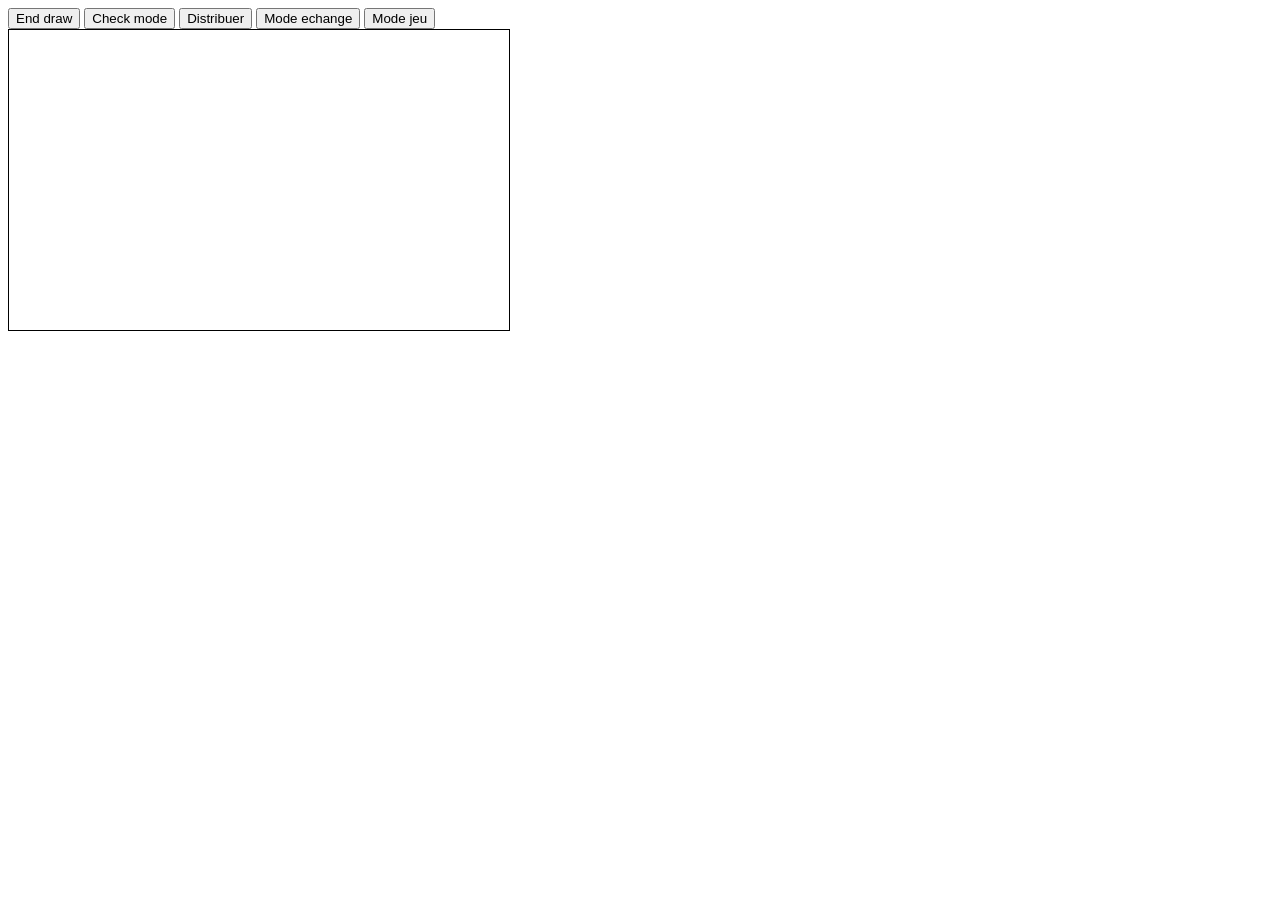
==== poc.html @ 80189a47 "Refactoring JS (graphics), correct connection to game, begin treat message" ====
<html>

<head>
<script type="text/javascript" src="lib/jquery-1.11.0.min.js"></script>
<script type="text/javascript" src="js/card.js"></script>
<script type="text/javascript" src="js/tichu.js"></script>
<script type="text/javascript" src="js/player.js"></script>
<script type="text/javascript" src="js/CombinaisonsValidator.js"></script>
</head>

<body>

<button id="end">End draw</button>

<button id="checkMode">Check mode</button>

<button onclick="CardManager.distribute()">Distribuer</button>
<button onclick="Game.enableSwapMode()">Mode echange</button>
<button onclick="Game.enablePlayMode()">Mode jeu</button>

<br/>
<canvas id="canvas" width="500" height="300" style="border:solid 1px black"></canvas>

<div id="actions"></div>

<script>
$('#end').click(function(){stopDraw();});

$('#checkMode').click(function(){setCheckMode();});

function setCheckMode(){
	$('#canvas').get(0).addEventListener('mousedown',changeState,false);
}

var interval = null;
var canvas = $('#canvas').get(0).getContext('2d');

var move = false;
function runDraw(){
	interval = setInterval(function(){refreshDraw();},50);
}

function stopDraw(){
	clearInterval(interval);
}




var cards = new Array();

function changeState(e){
	var x = e.clientX - $('#canvas').offset().left;
	var y = e.clientY - $('#canvas').offset().top;
	var card = findCardsContains(x,y);
	
	if(card != null){
		if(card.checked){
			card.checked = false;
			card.y+=10;
		}
		else{
			card.checked = true;
			card.y-=10;
		}
	}
}





var Actions = {
	div:$('#actions'),
	create:function(actions){
		this.empty();
		actions.forEach(function(action){
			var button = $('<button>' + action.name + '</button>');
			button.bind('click',action.fct);
			this.div.append(button);
		},this);
	},
	empty:function(){
		this.div.empty()
	}
}

var EventHelper = {
	getPosition:function(e){
		var x = e.clientX - $('#canvas').offset().left;
		var y = e.clientY - $('#canvas').offset().top + $('body').scrollTop();
		return {x:x,y:y};
	}
}

var Game = {
	enableSwapMode:function(){
		// Display the position card
		var boxes = [];
		boxes.push(new BoxCard(150,120,35,50));
		boxes.push(new BoxCard(200,100,35,50));
		boxes.push(new BoxCard(250,120,35,50));
		boxes.forEach(function(b){ComponentManager.add(b);});		
		
		this.swapMouseController.enable(boxes);		
		Actions.create([{name:"Echanger",fct:function(){Game.disableSwapMode();}}]);
	},
	disableSwapMode:function(){
		// Proceed to swap
		var boxes = this.swapMouseController.boxes;
		var check = boxes.every(function(b){return b.card!=null;});
		if(!check){
			alert("impossible, choose one card for each");
			return;
		}
		var swapCards = {left:boxes[0].card.card,center:boxes[1].card.card,right:boxes[2].card.card};
		boxes.forEach(function(b){
			ComponentManager.remove(b);
		});
		this.swapMouseController.disable();
		
		this.enablePlayMode();		
	},
	/* Can select the card */
	enablePlayMode:function(){
		this.playMouseController.enable();
	},
	playMouseController:{
		cards:[],
		disable:function(){
			$('#canvas').unbind('mousedown.play');
		},
		enable:function(){
			var _self = this;
			$('#canvas').bind('mousedown.play',function(e){_self._down(e);});
		},
		_down:function(e){
			var coords = EventHelper.getPosition(e);
			var card = CardManager.findSelectCards(PlayerManager.joueur,coords.x,coords.y);
			if(card == null){return;}
			this._checkCard(card);
		}
		,_checkCard:function(card){
			card.checked = !card.checked;
			if(card.checked){
				this.cards.push(card);
			}
			else{
				var pos = this.cards.indexOf(card);
				if(pos!=-1){
					this.cards.splice(pos,1);
				}
			}
			var _self = this;
			if(this.cards.length){
				Actions.create([{
					name:"Jouer",
					fct:function(){
						var cards = _self.cards.map(function(c){return c.card;});
						console.log(CombinaisonsValidator.detect(cards));
					}
				}]);
			}else{
				Actions.empty();
			}
		}		
	},
	swapMouseController:{
		moving:false,
		card:null,
		boxes:null,
		disable:function(){
			this.boxes = null;
			$('#canvas').unbind('mousemove.swap');
			$('#canvas').unbind('mouseup.swap');
			$('#canvas').unbind('mousedown.swap');
		},
		enable:function(boxes){
			this.boxes = boxes;
			var _self = this;			
			$('#canvas').bind('mousemove.swap',function(e){_self.move(e);});
			$('#canvas').bind('mouseup.swap',function(e){_self.up(e);});
			$('#canvas').bind('mousedown.swap',function(e){_self.down(e);});			
		},
		move:function(e){
			if(!this.moving || !this.card){return;}
			var coords = this.getPosition(e);
			this.card.setDirectCoordinates(coords.x-10,coords.y-10);			
		},
		down:function(e){
			var coords = this.getPosition(e);
			var box = this._findBox(coords);
			if(box !=null){
				box.card = null;
			}			
			var card = CardManager.findSelectCards(PlayerManager.joueur,coords.x,coords.y);
			if(card == null){return;}
			this.card = card;
			this.card.originPos = card.originPos || card.getCoords();
			this.moving = true;
			this.move(e);
		},
		getPosition:function(e){
			var x = e.clientX - $('#canvas').offset().left;
			var y = e.clientY - $('#canvas').offset().top + $('body').scrollTop();
			return {x:x,y:y};
		},
		_findBox:function(coords){
			var box = null;
			this.boxes.forEach(function(b){
				if(b.contains(coords.x,coords.y)){
					box = b;
				}
			});
			return box;
		},
		up:function(e){
			if(this.card == null){return;}
			var coords = this.getPosition(e);
			var box = this._findBox(coords);
			// Check if card is in a box
			if(box!=null){
				this.card.setDirectCoordinates(box.x+5,box.y+5);
				box.card = this.card;
			}else{
				// Position the card at the original place
				this.card.setDirectCoordinates(this.card.originPos.x,this.card.originPos.y);
			}
			this.moving = false;
			this.card = null;
		}
	}
}

var PlayerManager = {
	players:[],
	team1:null,
	team2:null,
	joueur:null,
	init:function(){
		this.players.push(new Player("N"));
		this.players.push(new Player("S",true));
		this.players.push(new Player("O"));
		this.players.push(new Player("E"));
		
		this.team1 = new Team(this.players[0],this.players[2]);
		this.team2 = new Team(this.players[1],this.players[3]);
		this.joueur = this.players[1];
	},
	getPlayers:function(){
		return this.players;
	},
	firstPlayer:function(){
		return CardManager.mahjongCard.player;
	}	
}

PlayerManager.init();
CardManager.init();


runDraw();


</script>


</body>

</html>
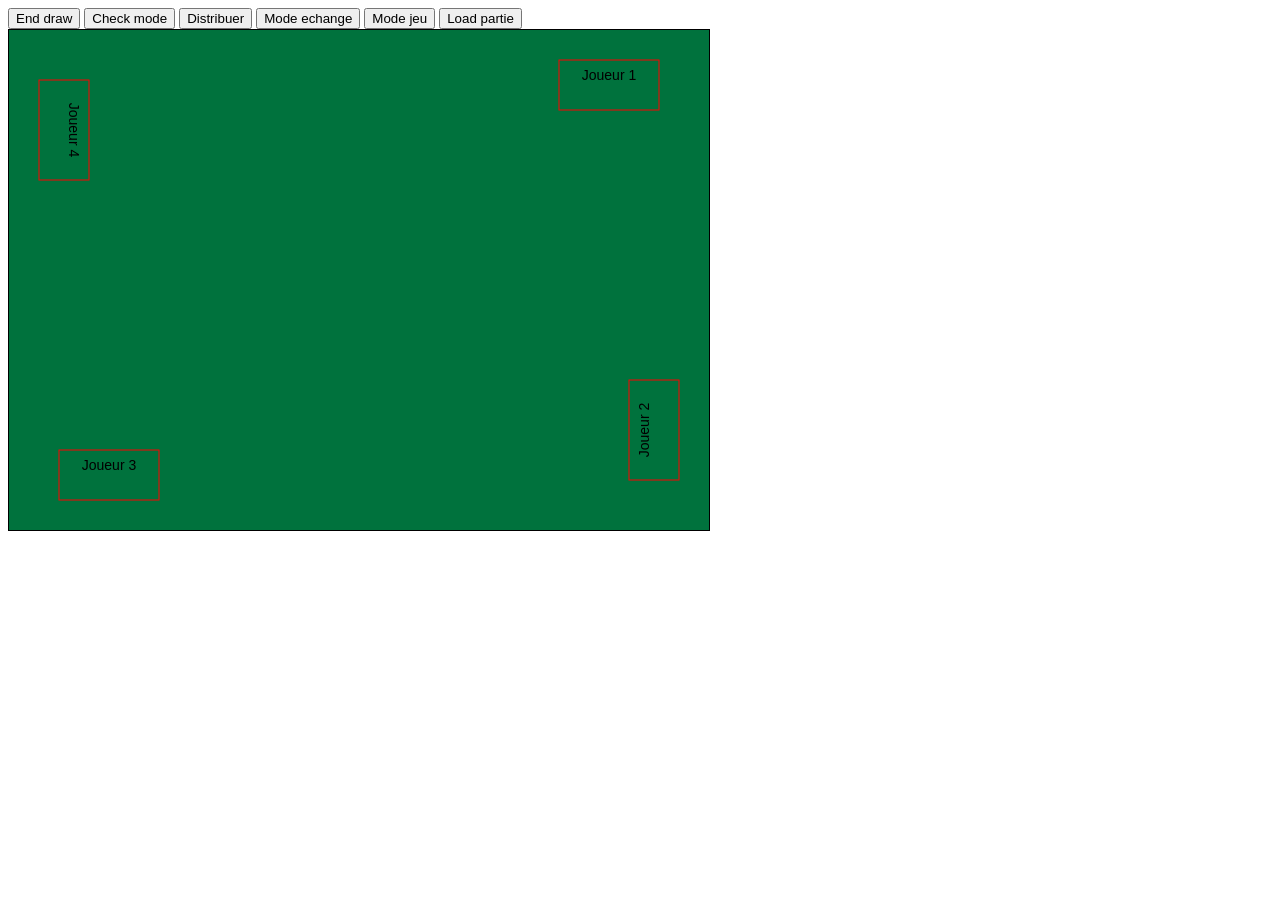
==== commit 65c676de: "Connect table to rest service" ====
--- a/poc.html
+++ b/poc.html
@@ -5,6 +5,9 @@
 <script type="text/javascript" src="js/card.js"></script>
 <script type="text/javascript" src="js/tichu.js"></script>
 <script type="text/javascript" src="js/player.js"></script>
+<script type="text/javascript" src="js/table.js"></script>
+<script type="text/javascript" src="js/graphics.js"></script>
+<script type="text/javascript" src="js/network.js"></script>
 <script type="text/javascript" src="js/CombinaisonsValidator.js"></script>
 </head>
 
@@ -17,9 +20,10 @@
 <button onclick="CardManager.distribute()">Distribuer</button>
 <button onclick="Game.enableSwapMode()">Mode echange</button>
 <button onclick="Game.enablePlayMode()">Mode jeu</button>
+<input type="button" onclick="GameConnection.loadGame('test')" value="Load partie"/>
 
 <br/>
-<canvas id="canvas" width="500" height="300" style="border:solid 1px black"></canvas>
+<canvas id="canvas" width="700" height="500" style="border:solid 1px black"></canvas>
 
 <div id="actions"></div>
 
@@ -36,9 +40,6 @@
 var canvas = $('#canvas').get(0).getContext('2d');
 
 var move = false;
-function runDraw(){
-	interval = setInterval(function(){refreshDraw();},50);
-}
 
 function stopDraw(){
 	clearInterval(interval);
@@ -232,34 +233,11 @@
 	}
 }
 
-var PlayerManager = {
-	players:[],
-	team1:null,
-	team2:null,
-	joueur:null,
-	init:function(){
-		this.players.push(new Player("N"));
-		this.players.push(new Player("S",true));
-		this.players.push(new Player("O"));
-		this.players.push(new Player("E"));
-		
-		this.team1 = new Team(this.players[0],this.players[2]);
-		this.team2 = new Team(this.players[1],this.players[3]);
-		this.joueur = this.players[1];
-	},
-	getPlayers:function(){
-		return this.players;
-	},
-	firstPlayer:function(){
-		return CardManager.mahjongCard.player;
-	}	
-}
 
 PlayerManager.init();
 CardManager.init();
 
-
-runDraw();
+ComponentManager.run();
 
 
 </script>
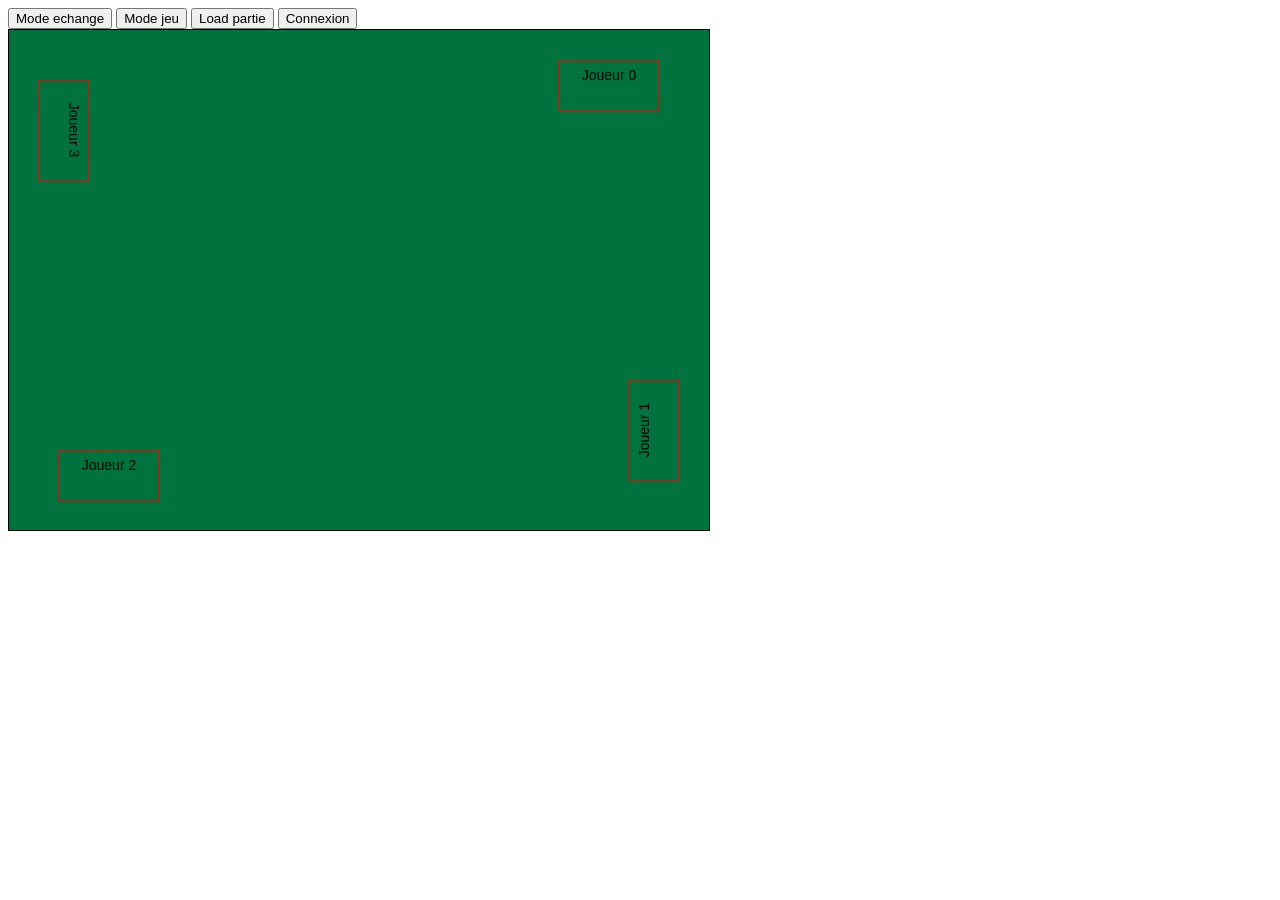
==== commit 11370a30: "Add communication between browser and server, refactoring code, change cards response with different" ====
--- a/poc.html
+++ b/poc.html
@@ -13,14 +13,10 @@
 
 <body>
 
-<button id="end">End draw</button>
-
-<button id="checkMode">Check mode</button>
-
-<button onclick="CardManager.distribute()">Distribuer</button>
 <button onclick="Game.enableSwapMode()">Mode echange</button>
 <button onclick="Game.enablePlayMode()">Mode jeu</button>
 <input type="button" onclick="GameConnection.loadGame('test')" value="Load partie"/>
+<input type="button" onclick="GameConnection.connect('test','teddy')" value="Connexion"/>
 
 <br/>
 <canvas id="canvas" width="700" height="500" style="border:solid 1px black"></canvas>
@@ -28,7 +24,6 @@
 <div id="actions"></div>
 
 <script>
-$('#end').click(function(){stopDraw();});
 
 $('#checkMode').click(function(){setCheckMode();});
 
@@ -36,19 +31,9 @@
 	$('#canvas').get(0).addEventListener('mousedown',changeState,false);
 }
 
-var interval = null;
 var canvas = $('#canvas').get(0).getContext('2d');
 
 var move = false;
-
-function stopDraw(){
-	clearInterval(interval);
-}
-
-
-
-
-var cards = new Array();
 
 function changeState(e){
 	var x = e.clientX - $('#canvas').offset().left;
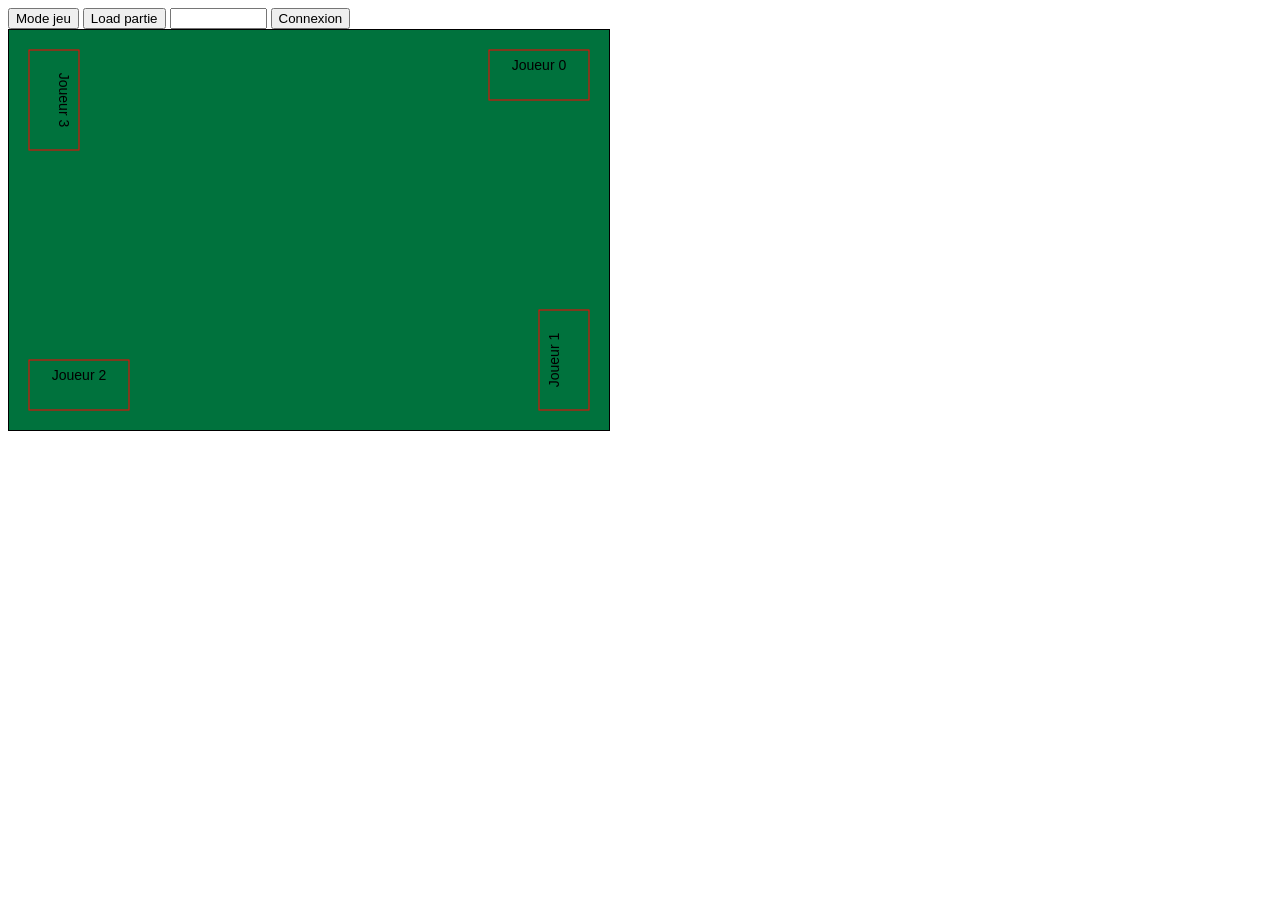
==== commit 919e396b: "Change cards with each players" ====
--- a/poc.html
+++ b/poc.html
@@ -13,13 +13,13 @@
 
 <body>
 
-<button onclick="Game.enableSwapMode()">Mode echange</button>
 <button onclick="Game.enablePlayMode()">Mode jeu</button>
 <input type="button" onclick="GameConnection.loadGame('test')" value="Load partie"/>
-<input type="button" onclick="GameConnection.connect('test','teddy')" value="Connexion"/>
+<input type="text" size="10" id="idName"/>
+<input type="button" onclick="GameConnection.connect('test',$('#idName').val())" value="Connexion"/>
 
 <br/>
-<canvas id="canvas" width="700" height="500" style="border:solid 1px black"></canvas>
+<canvas id="canvas" width="600" height="400" style="border:solid 1px black"></canvas>
 
 <div id="actions"></div>
 
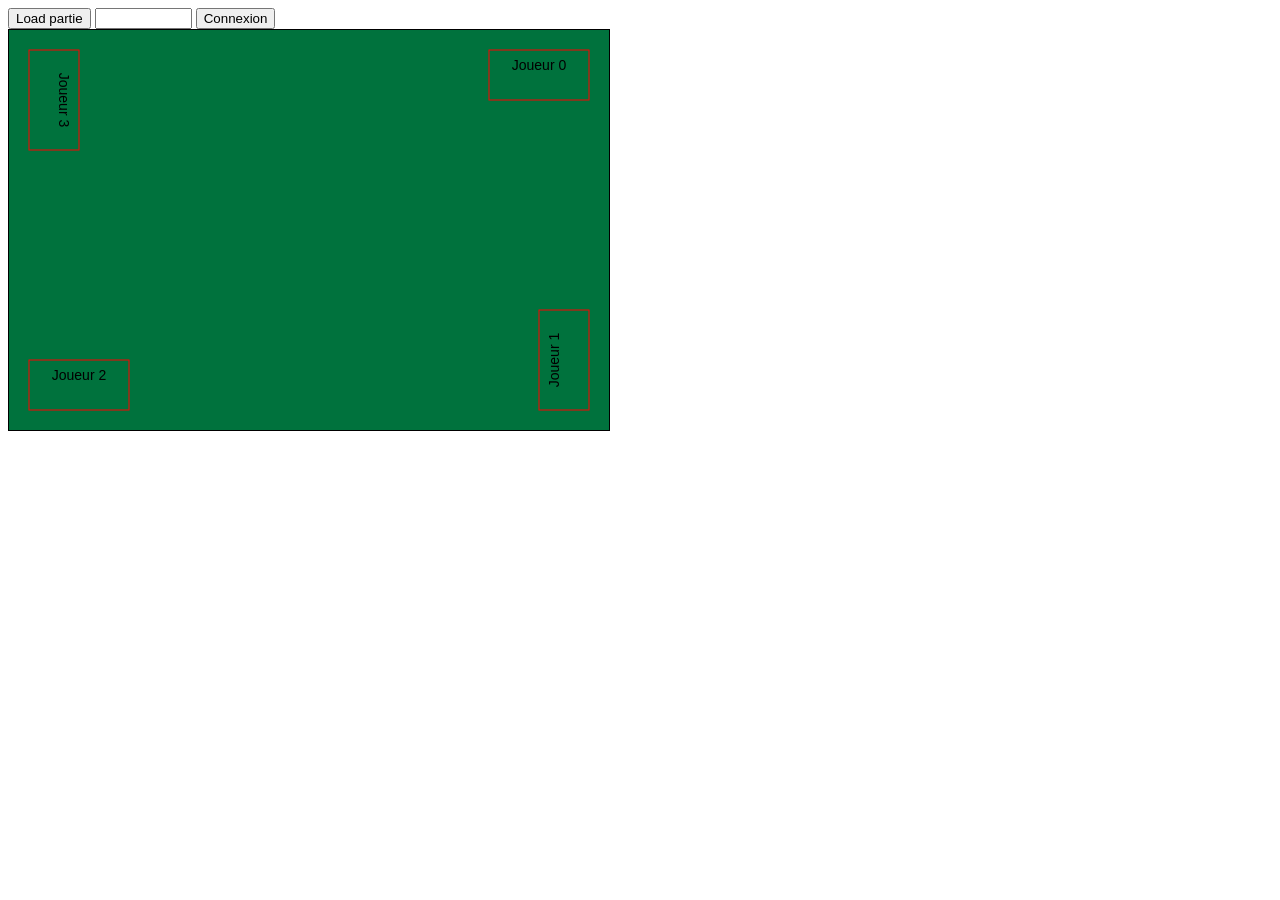
==== commit fc0441eb: "create test page" ====
--- a/poc.html
+++ b/poc.html
@@ -8,68 +8,22 @@
 <script type="text/javascript" src="js/table.js"></script>
 <script type="text/javascript" src="js/graphics.js"></script>
 <script type="text/javascript" src="js/network.js"></script>
+<script type="text/javascript" src="js/chat.js"></script>
+<script type="text/javascript" src="js/actions.js"></script>
 <script type="text/javascript" src="js/CombinaisonsValidator.js"></script>
 </head>
 
 <body>
 
-<button onclick="Game.enablePlayMode()">Mode jeu</button>
 <input type="button" onclick="GameConnection.loadGame('test')" value="Load partie"/>
 <input type="text" size="10" id="idName"/>
 <input type="button" onclick="GameConnection.connect('test',$('#idName').val())" value="Connexion"/>
 
 <br/>
 <canvas id="canvas" width="600" height="400" style="border:solid 1px black"></canvas>
-
 <div id="actions"></div>
 
 <script>
-
-$('#checkMode').click(function(){setCheckMode();});
-
-function setCheckMode(){
-	$('#canvas').get(0).addEventListener('mousedown',changeState,false);
-}
-
-var canvas = $('#canvas').get(0).getContext('2d');
-
-var move = false;
-
-function changeState(e){
-	var x = e.clientX - $('#canvas').offset().left;
-	var y = e.clientY - $('#canvas').offset().top;
-	var card = findCardsContains(x,y);
-	
-	if(card != null){
-		if(card.checked){
-			card.checked = false;
-			card.y+=10;
-		}
-		else{
-			card.checked = true;
-			card.y-=10;
-		}
-	}
-}
-
-
-
-
-
-var Actions = {
-	div:$('#actions'),
-	create:function(actions){
-		this.empty();
-		actions.forEach(function(action){
-			var button = $('<button>' + action.name + '</button>');
-			button.bind('click',action.fct);
-			this.div.append(button);
-		},this);
-	},
-	empty:function(){
-		this.div.empty()
-	}
-}
 
 var EventHelper = {
 	getPosition:function(e){
@@ -79,150 +33,16 @@
 	}
 }
 
-var Game = {
-	enableSwapMode:function(){
-		// Display the position card
-		var boxes = [];
-		boxes.push(new BoxCard(150,120,35,50));
-		boxes.push(new BoxCard(200,100,35,50));
-		boxes.push(new BoxCard(250,120,35,50));
-		boxes.forEach(function(b){ComponentManager.add(b);});		
-		
-		this.swapMouseController.enable(boxes);		
-		Actions.create([{name:"Echanger",fct:function(){Game.disableSwapMode();}}]);
-	},
-	disableSwapMode:function(){
-		// Proceed to swap
-		var boxes = this.swapMouseController.boxes;
-		var check = boxes.every(function(b){return b.card!=null;});
-		if(!check){
-			alert("impossible, choose one card for each");
-			return;
-		}
-		var swapCards = {left:boxes[0].card.card,center:boxes[1].card.card,right:boxes[2].card.card};
-		boxes.forEach(function(b){
-			ComponentManager.remove(b);
-		});
-		this.swapMouseController.disable();
-		
-		this.enablePlayMode();		
-	},
-	/* Can select the card */
-	enablePlayMode:function(){
-		this.playMouseController.enable();
-	},
-	playMouseController:{
-		cards:[],
-		disable:function(){
-			$('#canvas').unbind('mousedown.play');
-		},
-		enable:function(){
-			var _self = this;
-			$('#canvas').bind('mousedown.play',function(e){_self._down(e);});
-		},
-		_down:function(e){
-			var coords = EventHelper.getPosition(e);
-			var card = CardManager.findSelectCards(PlayerManager.joueur,coords.x,coords.y);
-			if(card == null){return;}
-			this._checkCard(card);
-		}
-		,_checkCard:function(card){
-			card.checked = !card.checked;
-			if(card.checked){
-				this.cards.push(card);
-			}
-			else{
-				var pos = this.cards.indexOf(card);
-				if(pos!=-1){
-					this.cards.splice(pos,1);
-				}
-			}
-			var _self = this;
-			if(this.cards.length){
-				Actions.create([{
-					name:"Jouer",
-					fct:function(){
-						var cards = _self.cards.map(function(c){return c.card;});
-						console.log(CombinaisonsValidator.detect(cards));
-					}
-				}]);
-			}else{
-				Actions.empty();
-			}
-		}		
-	},
-	swapMouseController:{
-		moving:false,
-		card:null,
-		boxes:null,
-		disable:function(){
-			this.boxes = null;
-			$('#canvas').unbind('mousemove.swap');
-			$('#canvas').unbind('mouseup.swap');
-			$('#canvas').unbind('mousedown.swap');
-		},
-		enable:function(boxes){
-			this.boxes = boxes;
-			var _self = this;			
-			$('#canvas').bind('mousemove.swap',function(e){_self.move(e);});
-			$('#canvas').bind('mouseup.swap',function(e){_self.up(e);});
-			$('#canvas').bind('mousedown.swap',function(e){_self.down(e);});			
-		},
-		move:function(e){
-			if(!this.moving || !this.card){return;}
-			var coords = this.getPosition(e);
-			this.card.setDirectCoordinates(coords.x-10,coords.y-10);			
-		},
-		down:function(e){
-			var coords = this.getPosition(e);
-			var box = this._findBox(coords);
-			if(box !=null){
-				box.card = null;
-			}			
-			var card = CardManager.findSelectCards(PlayerManager.joueur,coords.x,coords.y);
-			if(card == null){return;}
-			this.card = card;
-			this.card.originPos = card.originPos || card.getCoords();
-			this.moving = true;
-			this.move(e);
-		},
-		getPosition:function(e){
-			var x = e.clientX - $('#canvas').offset().left;
-			var y = e.clientY - $('#canvas').offset().top + $('body').scrollTop();
-			return {x:x,y:y};
-		},
-		_findBox:function(coords){
-			var box = null;
-			this.boxes.forEach(function(b){
-				if(b.contains(coords.x,coords.y)){
-					box = b;
-				}
-			});
-			return box;
-		},
-		up:function(e){
-			if(this.card == null){return;}
-			var coords = this.getPosition(e);
-			var box = this._findBox(coords);
-			// Check if card is in a box
-			if(box!=null){
-				this.card.setDirectCoordinates(box.x+5,box.y+5);
-				box.card = this.card;
-			}else{
-				// Position the card at the original place
-				this.card.setDirectCoordinates(this.card.originPos.x,this.card.originPos.y);
-			}
-			this.moving = false;
-			this.card = null;
-		}
-	}
-}
+PlayerManager.init();
+CardManager.init();
+Actions.init();
 
 
-PlayerManager.init();
-CardManager.init();
+ComponentManager.run();
 
-ComponentManager.run();
+    if(document.URL.indexOf("test=true")!=-1){
+        $('#canvas').attr('height','5');
+    }
 
 
 </script>
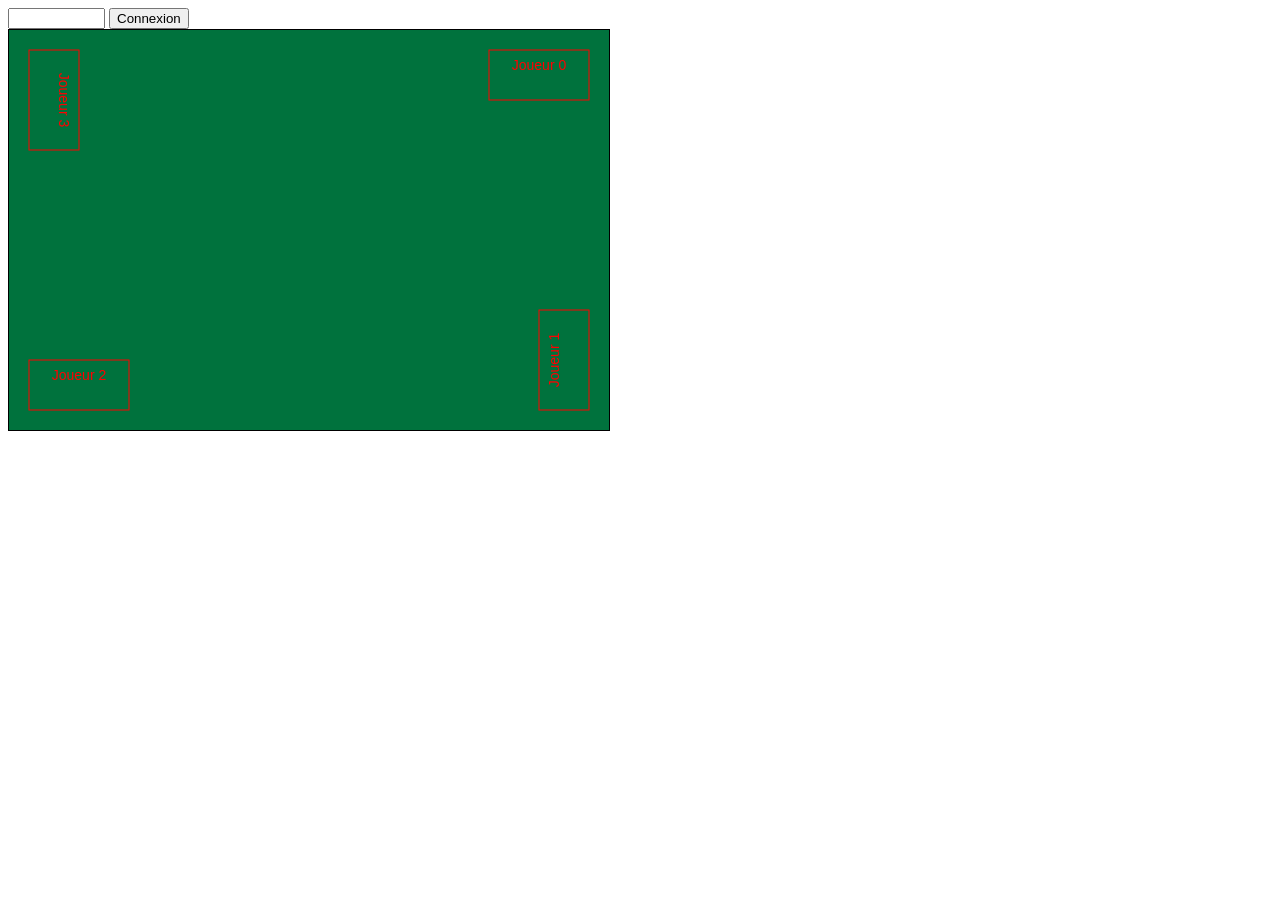
==== commit 6afca965: "Correct bugs on playing cards" ====
--- a/poc.html
+++ b/poc.html
@@ -15,7 +15,6 @@
 
 <body>
 
-<input type="button" onclick="GameConnection.loadGame('test')" value="Load partie"/>
 <input type="text" size="10" id="idName"/>
 <input type="button" onclick="GameConnection.connect('test',$('#idName').val())" value="Connexion"/>
 
